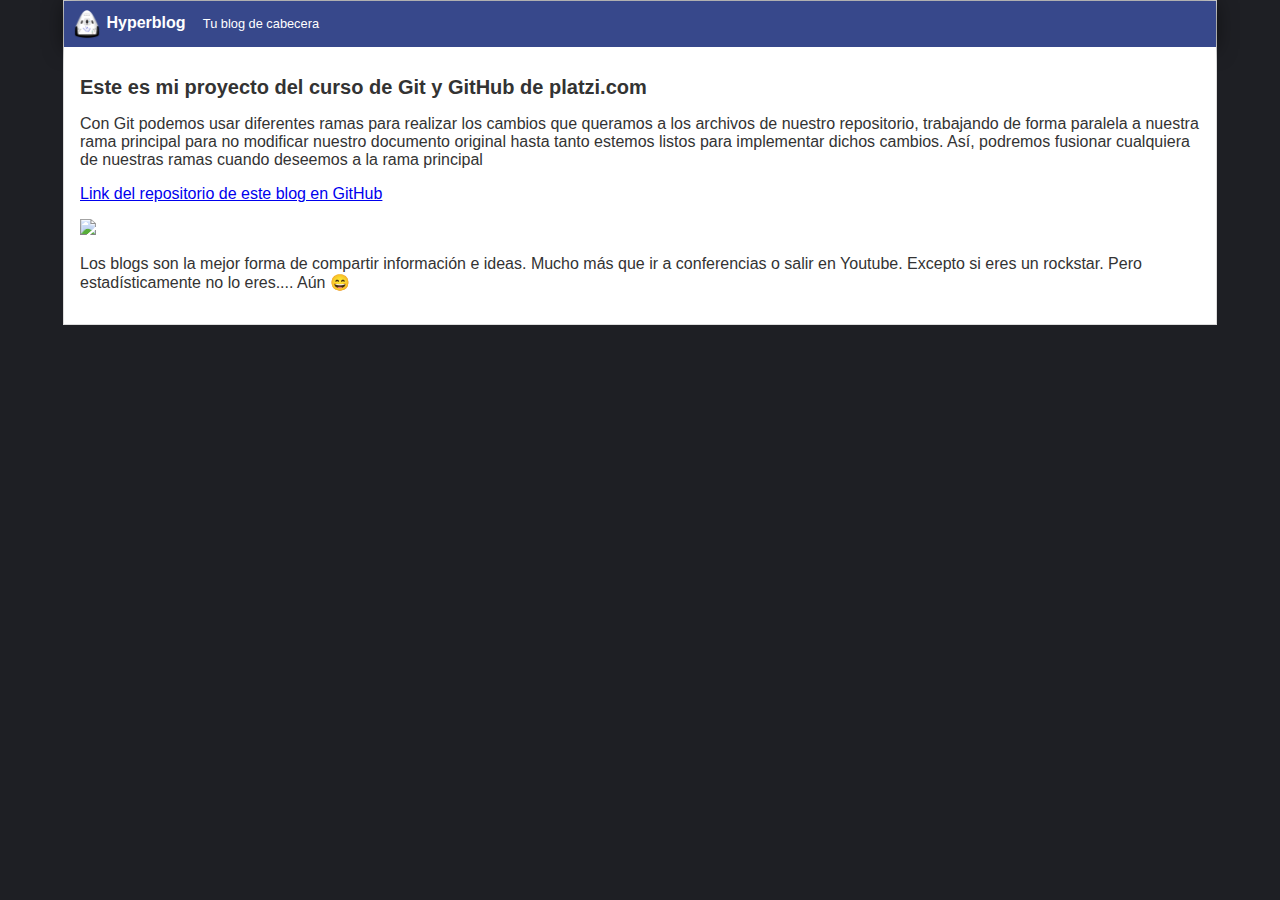
==== index.html @ d160b5f6 "Modificación final" ====
<!DOCTYPE html>
<html lang="es">
    <head>
        <meta charset="UTF-8">
        <meta http-equiv="X-UA-Compatible" content="IE=edge">
        <meta name="viewport" content="width=device-width, initial-scale=1.0">
        <title>Hyperblog 2.0 tu blog del futuro</title>
        <link rel="stylesheet" href="css/estilos.css" />
    </head>
    <body>
        <div id="container">
        <div id="cabecera">
            <img id="logo" src="imagenes/dragon.png" />
            Hyperblog
            <span id="tagline">Tu blog de cabecera</span>
        </div>
        <div id="post">
            <h1>Este es mi proyecto del curso de Git y GitHub de platzi.com</h1>
            <p>Con Git podemos usar diferentes ramas para realizar los cambios que queramos a los archivos de nuestro repositorio, trabajando de forma paralela a nuestra rama principal para no modificar nuestro documento original hasta tanto estemos listos para implementar dichos cambios. Así, podremos fusionar cualquiera de nuestras ramas cuando deseemos a la rama principal</p>
            <a href="https://github.com/Josbranil/hyperblog"> Link del repositorio de este blog en GitHub</a>
            <p><img src="https://images.pexels.com/photos/1089438/pexels-photo-1089438.jpeg?auto=compress&cs=tinysrgb&w=1260&h=750&dpr=1" width="100%" /></p>
            <p>Los blogs son la mejor forma de compartir información e ideas. Mucho más que ir a conferencias o salir en Youtube. Excepto si eres un rockstar. Pero estadísticamente no lo eres.... Aún 😄</p>
        </div>
        </div>
    </body>
</html>
---- css/estilos.css ----
body{
    background:#1e1f24;
    color:#333;
    text-align:center;
    font-family:Arial;
    font-size:16px;margin:0;padding:0
} 

#cabecera {
    background:#37488b;
    box-shadow:0 2px 20px 0 rgba(0,0,0,.5);
    color:#fff;font-weight:700;
    margin:0;padding:.5em
} 

#cabecera #logo{
    width:30px;
    vertical-align:middle
}

#cabecera #tagline{
    padding:0 0 0 1em;
    font-weight:400;
    font-size:.8em
}

#container{
    width:90%;padding:0;
    text-align:left;
    border:1px solid #ddd;
    margin:0 auto
}

#container h1{
    font-size:20px

} 

#post{
    background:#fff;padding:1em
}
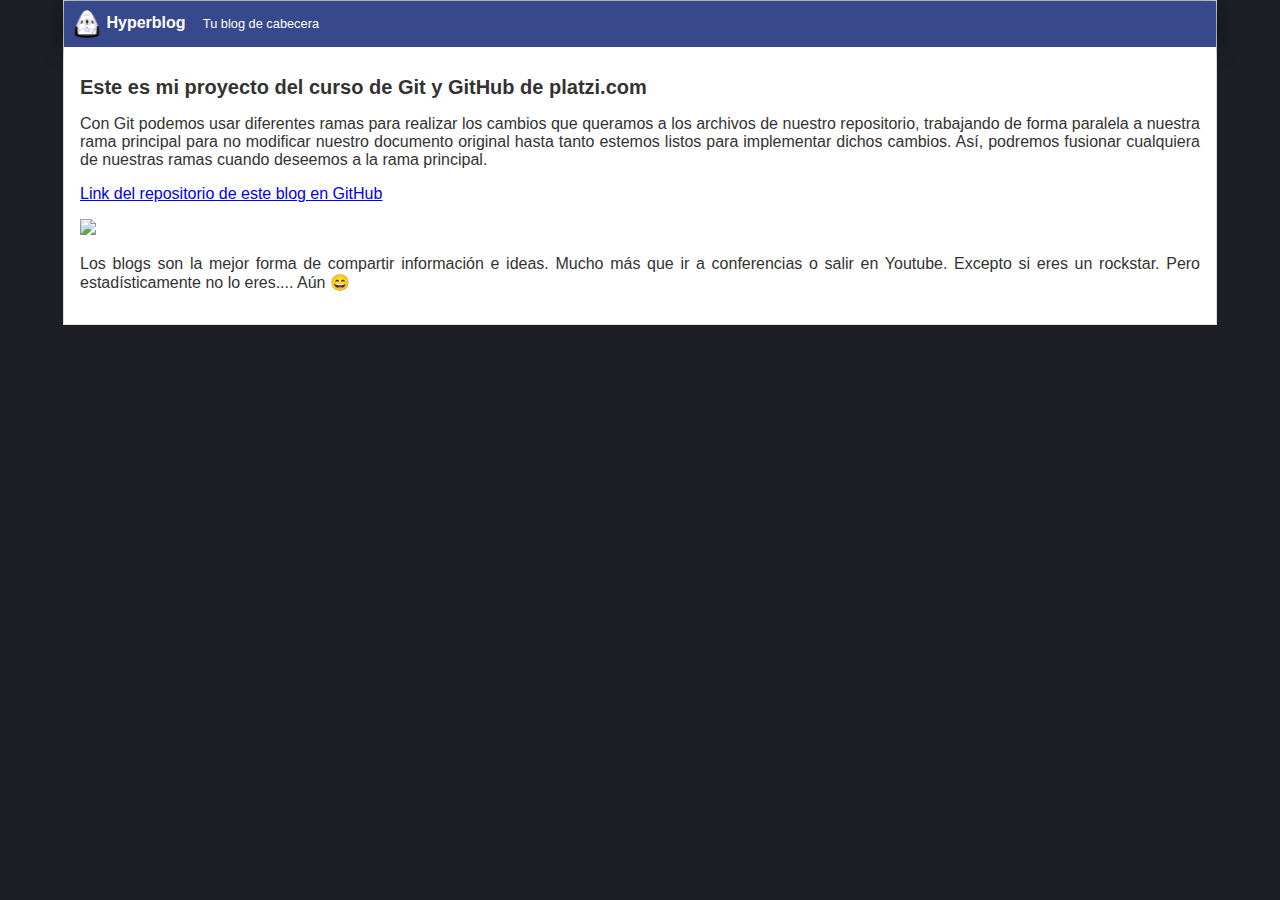
==== commit 53b8dcb7: "Arreglos" ====
--- a/index.html
+++ b/index.html
@@ -16,7 +16,7 @@
         </div>
         <div id="post">
             <h1>Este es mi proyecto del curso de Git y GitHub de platzi.com</h1>
-            <p>Con Git podemos usar diferentes ramas para realizar los cambios que queramos a los archivos de nuestro repositorio, trabajando de forma paralela a nuestra rama principal para no modificar nuestro documento original hasta tanto estemos listos para implementar dichos cambios. Así, podremos fusionar cualquiera de nuestras ramas cuando deseemos a la rama principal</p>
+            <p>Con Git podemos usar diferentes ramas para realizar los cambios que queramos a los archivos de nuestro repositorio, trabajando de forma paralela a nuestra rama principal para no modificar nuestro documento original hasta tanto estemos listos para implementar dichos cambios. Así, podremos fusionar cualquiera de nuestras ramas cuando deseemos a la rama principal.</p>
             <a href="https://github.com/Josbranil/hyperblog"> Link del repositorio de este blog en GitHub</a>
             <p><img src="https://images.pexels.com/photos/1089438/pexels-photo-1089438.jpeg?auto=compress&cs=tinysrgb&w=1260&h=750&dpr=1" width="100%" /></p>
             <p>Los blogs son la mejor forma de compartir información e ideas. Mucho más que ir a conferencias o salir en Youtube. Excepto si eres un rockstar. Pero estadísticamente no lo eres.... Aún 😄</p>
--- a/css/estilos.css
+++ b/css/estilos.css
@@ -38,4 +38,8 @@
 
 #post{
     background:#fff;padding:1em
+}
+
+#post p {
+    text-align: justify;
 }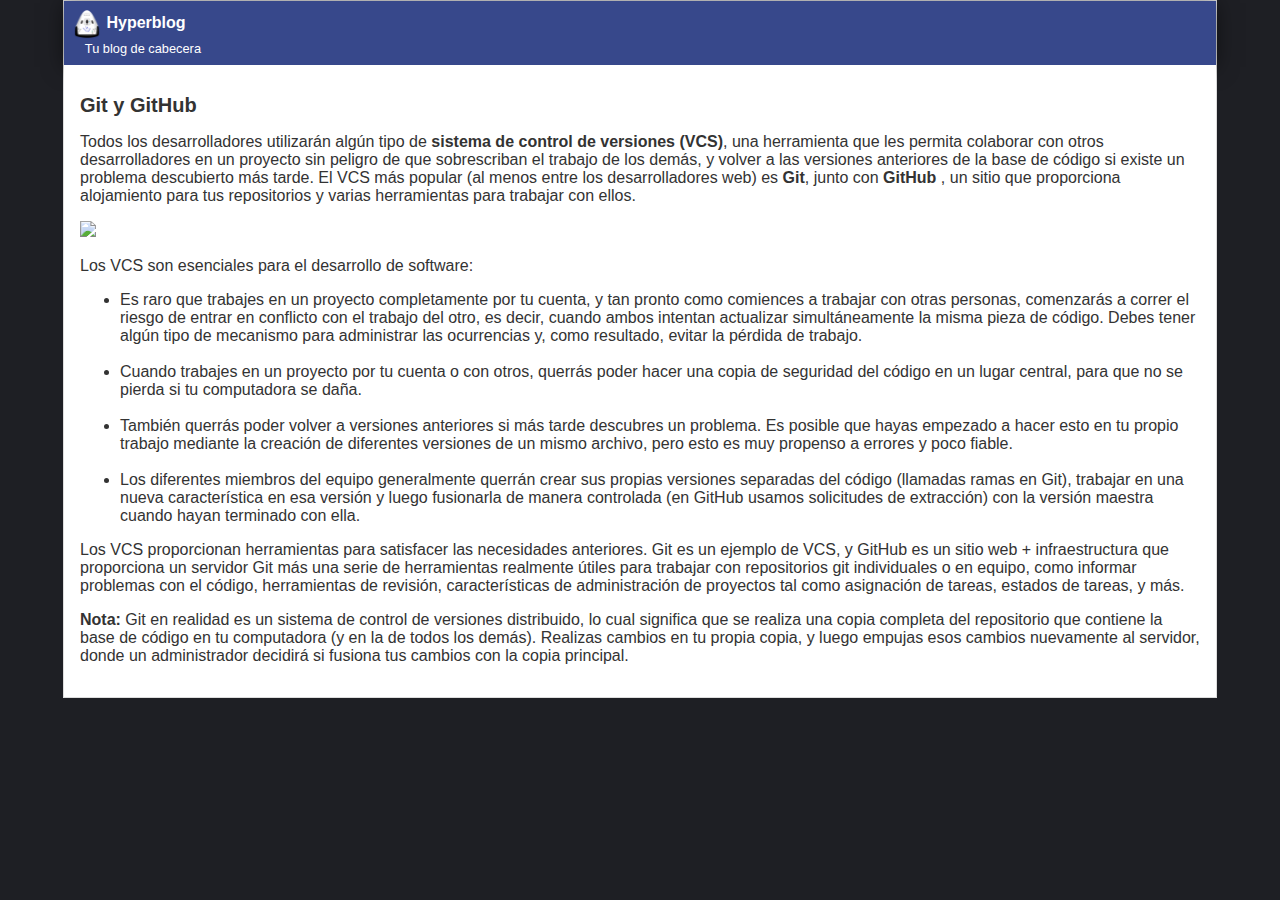
==== commit 94f9c7df: "👨🏻‍💻" ====
--- a/index.html
+++ b/index.html
@@ -12,14 +12,35 @@
         <div id="cabecera">
             <img id="logo" src="imagenes/dragon.png" />
             Hyperblog
+            <br>
             <span id="tagline">Tu blog de cabecera</span>
         </div>
         <div id="post">
-            <h1>Este es mi proyecto del curso de Git y GitHub de platzi.com</h1>
-            <p>Con Git podemos usar diferentes ramas para realizar los cambios que queramos a los archivos de nuestro repositorio, trabajando de forma paralela a nuestra rama principal para no modificar nuestro documento original hasta tanto estemos listos para implementar dichos cambios. Así, podremos fusionar cualquiera de nuestras ramas cuando deseemos a la rama principal.</p>
-            <a href="https://github.com/Josbranil/hyperblog"> Link del repositorio de este blog en GitHub</a>
+            <h1>Git y GitHub</h1>
+            <p>Todos los desarrolladores utilizarán algún tipo de <strong>sistema de control de versiones (VCS)</strong>, una herramienta que les permita colaborar con otros desarrolladores en un proyecto sin peligro de que sobrescriban el trabajo de los demás, y volver a las versiones anteriores de la base de código si existe un problema descubierto más tarde. El VCS más popular (al menos entre los desarrolladores web) es <strong>Git</strong>, junto con <strong> GitHub</strong> , un sitio que proporciona alojamiento para tus repositorios y varias herramientas para trabajar con ellos.</p>
             <p><img src="https://images.pexels.com/photos/1089438/pexels-photo-1089438.jpeg?auto=compress&cs=tinysrgb&w=1260&h=750&dpr=1" width="100%" /></p>
-            <p>Los blogs son la mejor forma de compartir información e ideas. Mucho más que ir a conferencias o salir en Youtube. Excepto si eres un rockstar. Pero estadísticamente no lo eres.... Aún 😄</p>
+            <p>
+                Los VCS son esenciales para el desarrollo de software:
+                <ul>
+                <li>
+                    Es raro que trabajes en un proyecto completamente por tu cuenta, y tan pronto como comiences a trabajar con otras personas, comenzarás a correr el riesgo de entrar en conflicto con el trabajo del otro, es decir, cuando ambos intentan actualizar simultáneamente la misma pieza de código. Debes tener algún tipo de mecanismo para administrar las ocurrencias y, como resultado, evitar la pérdida de trabajo.
+                </li>
+                <br>
+                <li>
+                    Cuando trabajes en un proyecto por tu cuenta o con otros, querrás poder hacer una copia de seguridad del código en un lugar central, para que no se pierda si tu computadora se daña.
+                </li>
+                <br>
+                <li>
+                    También querrás poder volver a versiones anteriores si más tarde descubres un problema. Es posible que hayas empezado a hacer esto en tu propio trabajo mediante la creación de diferentes versiones de un mismo archivo, pero esto es muy propenso a errores y poco fiable.
+                </li>
+                <br>
+                <li>
+                    Los diferentes miembros del equipo generalmente querrán crear sus propias versiones separadas del código (llamadas ramas en Git), trabajar en una nueva característica en esa versión y luego fusionarla de manera controlada (en GitHub usamos solicitudes de extracción) con la versión maestra cuando hayan terminado con ella.
+                </li>
+                </ul>
+                Los VCS proporcionan herramientas para satisfacer las necesidades anteriores. Git es un ejemplo de VCS, y GitHub es un sitio web + infraestructura que proporciona un servidor Git más una serie de herramientas realmente útiles para trabajar con repositorios git individuales o en equipo, como informar problemas con el código, herramientas de revisión, características de administración de proyectos tal como asignación de tareas, estados de tareas, y más.
+            </p>
+            <p><strong>Nota:</strong> Git en realidad es un sistema de control de versiones distribuido, lo cual significa que se realiza una copia completa del repositorio que contiene la base de código en tu computadora (y en la de todos los demás). Realizas cambios en tu propia copia, y luego empujas esos cambios nuevamente al servidor, donde un administrador decidirá si fusiona tus cambios con la copia principal.</p>
         </div>
         </div>
     </body>
--- a/css/estilos.css
+++ b/css/estilos.css
@@ -39,7 +39,3 @@
 #post{
     background:#fff;padding:1em
 }
-
-#post p {
-    text-align: justify;
-}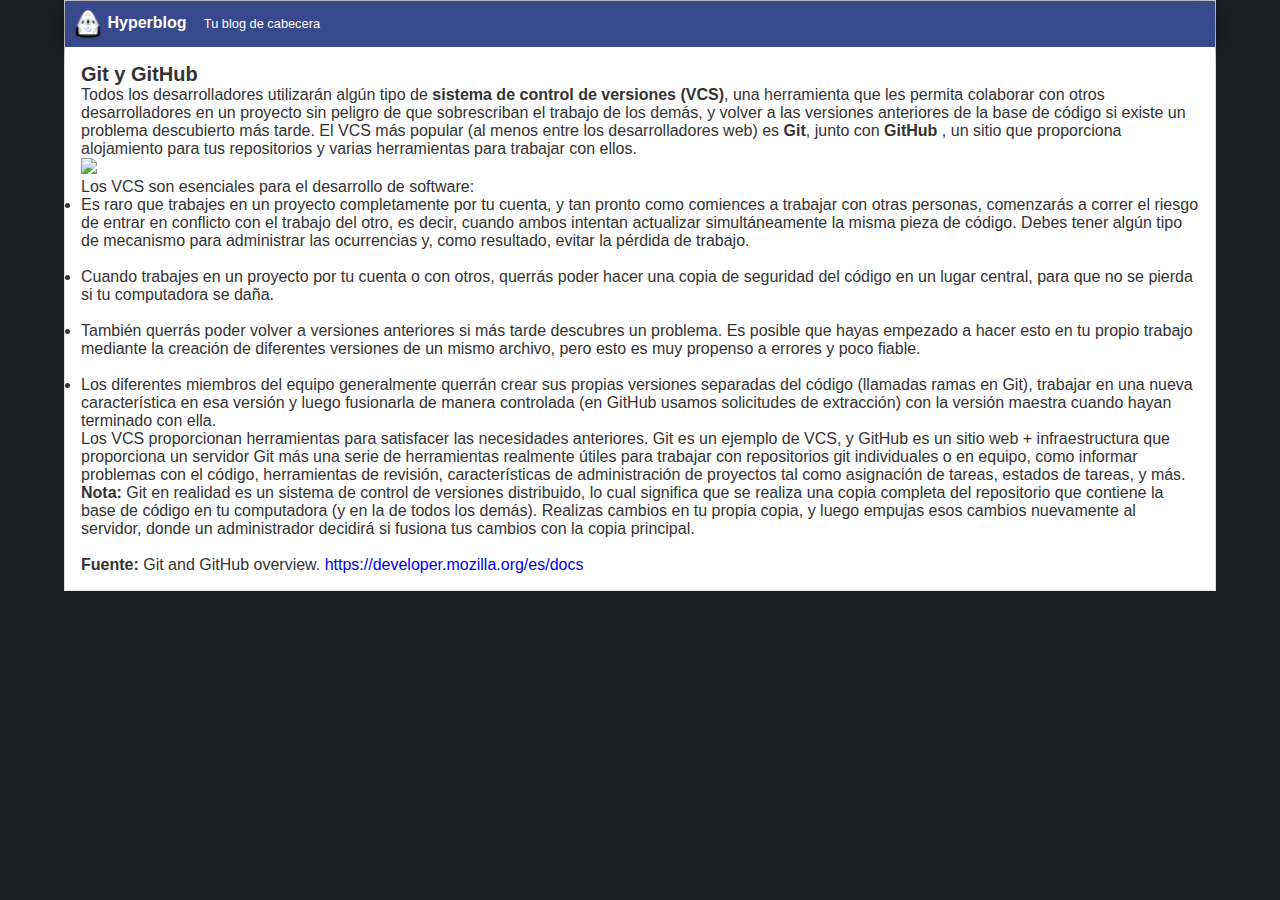
==== commit f6918cf6: "Actualización" ====
--- a/index.html
+++ b/index.html
@@ -4,6 +4,8 @@
         <meta charset="UTF-8">
         <meta http-equiv="X-UA-Compatible" content="IE=edge">
         <meta name="viewport" content="width=device-width, initial-scale=1.0">
+        <meta name="description" content="Proyecto de práctica para el curso profesional de Git y GitHub de Platzi">
+        <meta name="robots" content="index,follow">
         <title>Hyperblog 2.0 tu blog del futuro</title>
         <link rel="stylesheet" href="css/estilos.css" />
     </head>
@@ -12,7 +14,6 @@
         <div id="cabecera">
             <img id="logo" src="imagenes/dragon.png" />
             Hyperblog
-            <br>
             <span id="tagline">Tu blog de cabecera</span>
         </div>
         <div id="post">
@@ -41,6 +42,8 @@
                 Los VCS proporcionan herramientas para satisfacer las necesidades anteriores. Git es un ejemplo de VCS, y GitHub es un sitio web + infraestructura que proporciona un servidor Git más una serie de herramientas realmente útiles para trabajar con repositorios git individuales o en equipo, como informar problemas con el código, herramientas de revisión, características de administración de proyectos tal como asignación de tareas, estados de tareas, y más.
             </p>
             <p><strong>Nota:</strong> Git en realidad es un sistema de control de versiones distribuido, lo cual significa que se realiza una copia completa del repositorio que contiene la base de código en tu computadora (y en la de todos los demás). Realizas cambios en tu propia copia, y luego empujas esos cambios nuevamente al servidor, donde un administrador decidirá si fusiona tus cambios con la copia principal.</p>
+            <br>
+            <p class="fuente"><strong>Fuente:</strong> Git and GitHub overview. <a href="https://developer.mozilla.org/es/docs/Learn/Tools_and_testing/GitHub">https://developer.mozilla.org/es/docs</a></p>
         </div>
         </div>
     </body>
--- a/css/estilos.css
+++ b/css/estilos.css
@@ -1,3 +1,9 @@
+* {
+    box-sizing: border-box;
+    margin: 0;
+    padding: 0;
+}
+
 body{
     background:#1e1f24;
     color:#333;
@@ -39,3 +45,7 @@
 #post{
     background:#fff;padding:1em
 }
+
+#post a {
+    text-decoration: none;
+}